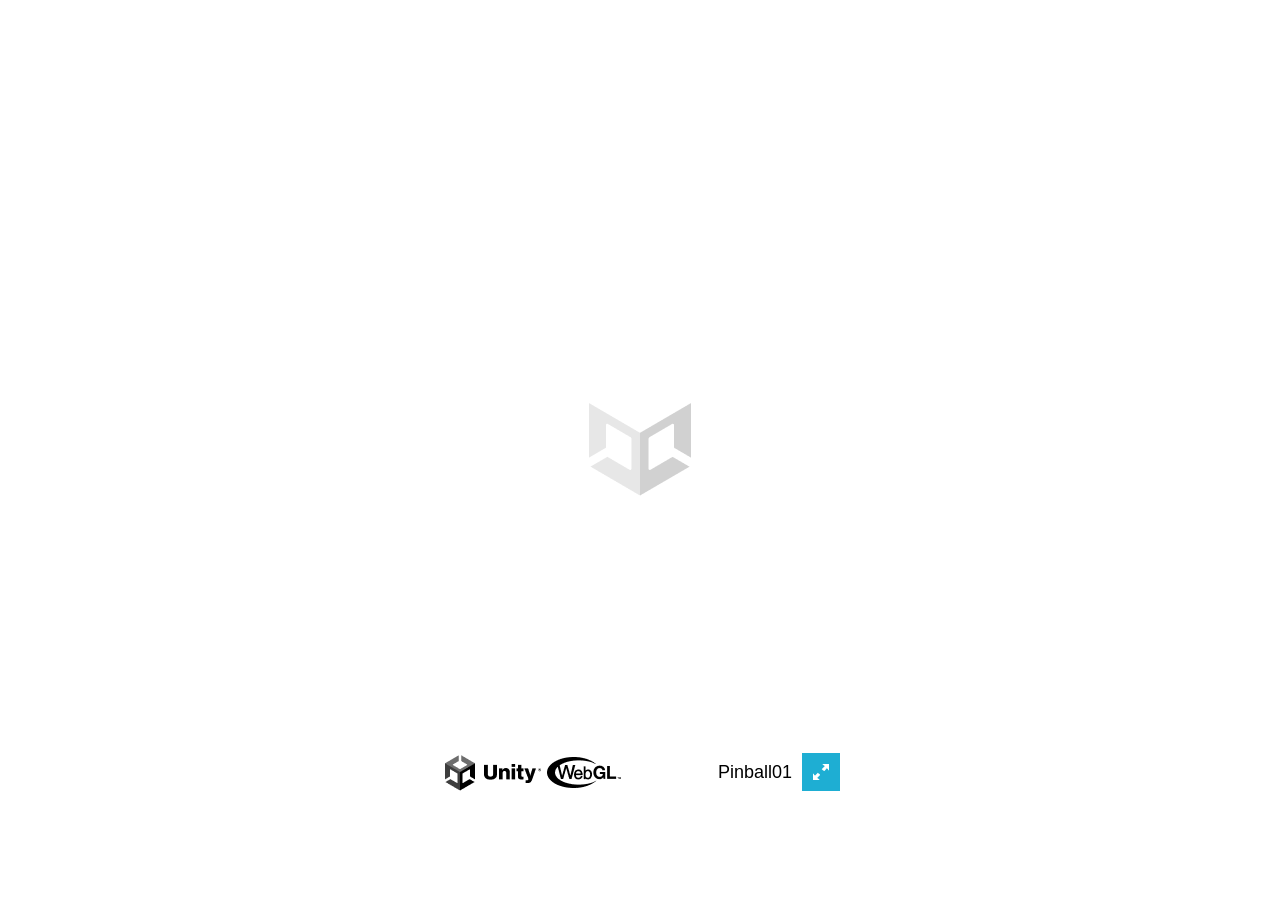
==== pinball01/index.html @ 051d89cb "Now Make it work poorly" ====
<!DOCTYPE html>
<html lang="en-us">
  <head>
    <meta charset="utf-8">
    <meta http-equiv="Content-Type" content="text/html; charset=utf-8">
    <title>Unity WebGL Player | Pinball01</title>
    <link rel="shortcut icon" href="TemplateData/favicon.ico">
    <link rel="stylesheet" href="TemplateData/style.css">
  </head>
  <body>
    <div id="unity-container" class="unity-desktop">
      <canvas id="unity-canvas" width=400 height=640 tabindex="-1"></canvas>
      <div id="unity-loading-bar">
        <div id="unity-logo"></div>
        <div id="unity-progress-bar-empty">
          <div id="unity-progress-bar-full"></div>
        </div>
      </div>
      <div id="unity-warning"> </div>
      <div id="unity-footer">
        <div id="unity-webgl-logo"></div>
        <div id="unity-fullscreen-button"></div>
        <div id="unity-build-title">Pinball01</div>
      </div>
    </div>
    <script>

      var container = document.querySelector("#unity-container");
      var canvas = document.querySelector("#unity-canvas");
      var loadingBar = document.querySelector("#unity-loading-bar");
      var progressBarFull = document.querySelector("#unity-progress-bar-full");
      var fullscreenButton = document.querySelector("#unity-fullscreen-button");
      var warningBanner = document.querySelector("#unity-warning");

      // Shows a temporary message banner/ribbon for a few seconds, or
      // a permanent error message on top of the canvas if type=='error'.
      // If type=='warning', a yellow highlight color is used.
      // Modify or remove this function to customize the visually presented
      // way that non-critical warnings and error messages are presented to the
      // user.
      function unityShowBanner(msg, type) {
        function updateBannerVisibility() {
          warningBanner.style.display = warningBanner.children.length ? 'block' : 'none';
        }
        var div = document.createElement('div');
        div.innerHTML = msg;
        warningBanner.appendChild(div);
        if (type == 'error') div.style = 'background: red; padding: 10px;';
        else {
          if (type == 'warning') div.style = 'background: yellow; padding: 10px;';
          setTimeout(function() {
            warningBanner.removeChild(div);
            updateBannerVisibility();
          }, 5000);
        }
        updateBannerVisibility();
      }

      var buildUrl = "Build";
      var loaderUrl = buildUrl + "/pinball01.loader.js";
      var config = {
        dataUrl: buildUrl + "/pinball01.data.unityweb",
        frameworkUrl: buildUrl + "/pinball01.framework.js.unityweb",
        codeUrl: buildUrl + "/pinball01.wasm.unityweb",
        streamingAssetsUrl: "StreamingAssets",
        companyName: "BobK",
        productName: "Pinball01",
        productVersion: "0.1",
        showBanner: unityShowBanner,
      };

      // By default, Unity keeps WebGL canvas render target size matched with
      // the DOM size of the canvas element (scaled by window.devicePixelRatio)
      // Set this to false if you want to decouple this synchronization from
      // happening inside the engine, and you would instead like to size up
      // the canvas DOM size and WebGL render target sizes yourself.
      // config.matchWebGLToCanvasSize = false;

      if (/iPhone|iPad|iPod|Android/i.test(navigator.userAgent)) {
        // Mobile device style: fill the whole browser client area with the game canvas:

        var meta = document.createElement('meta');
        meta.name = 'viewport';
        meta.content = 'width=device-width, height=device-height, initial-scale=1.0, user-scalable=no, shrink-to-fit=yes';
        document.getElementsByTagName('head')[0].appendChild(meta);
        container.className = "unity-mobile";
        canvas.className = "unity-mobile";

        // To lower canvas resolution on mobile devices to gain some
        // performance, uncomment the following line:
        // config.devicePixelRatio = 1;


      } else {
        // Desktop style: Render the game canvas in a window that can be maximized to fullscreen:

        canvas.style.width = "400px";
        canvas.style.height = "640px";
      }

      canvas.style.background = "url('" + buildUrl + "/pinball01.jpg') center / cover";
      loadingBar.style.display = "block";

      var script = document.createElement("script");
      script.src = loaderUrl;
      script.onload = () => {
        createUnityInstance(canvas, config, (progress) => {
          progressBarFull.style.width = 100 * progress + "%";
              }).then((unityInstance) => {
                loadingBar.style.display = "none";
                fullscreenButton.onclick = () => {
                  unityInstance.SetFullscreen(1);
                };
              }).catch((message) => {
                alert(message);
              });
            };

      document.body.appendChild(script);

    </script>
  </body>
</html>
---- pinball01/TemplateData/style.css ----
body { padding: 0; margin: 0 }
#unity-container { position: absolute }
#unity-container.unity-desktop { left: 50%; top: 50%; transform: translate(-50%, -50%) }
#unity-container.unity-mobile { position: fixed; width: 100%; height: 100% }
#unity-canvas { background: #FFFFFF }
.unity-mobile #unity-canvas { width: 100%; height: 100% }
#unity-loading-bar { position: absolute; left: 50%; top: 50%; transform: translate(-50%, -50%); display: none }
#unity-logo { width: 154px; height: 130px; background: url('unity-logo-dark.png') no-repeat center }
#unity-progress-bar-empty { width: 141px; height: 18px; margin-top: 10px; margin-left: 6.5px; background: url('progress-bar-empty-dark.png') no-repeat center }
#unity-progress-bar-full { width: 0%; height: 18px; margin-top: 10px; background: url('progress-bar-full-dark.png') no-repeat center }
#unity-footer { position: relative }
.unity-mobile #unity-footer { display: none }
#unity-webgl-logo { float:left; width: 204px; height: 38px; background: url('webgl-logo.png') no-repeat center }
#unity-build-title { float: right; margin-right: 10px; line-height: 38px; font-family: arial; font-size: 18px }
#unity-fullscreen-button { cursor:pointer; float: right; width: 38px; height: 38px; background: url('fullscreen-button.png') no-repeat center }
#unity-warning { position: absolute; left: 50%; top: 5%; transform: translate(-50%); background: white; padding: 10px; display: none }
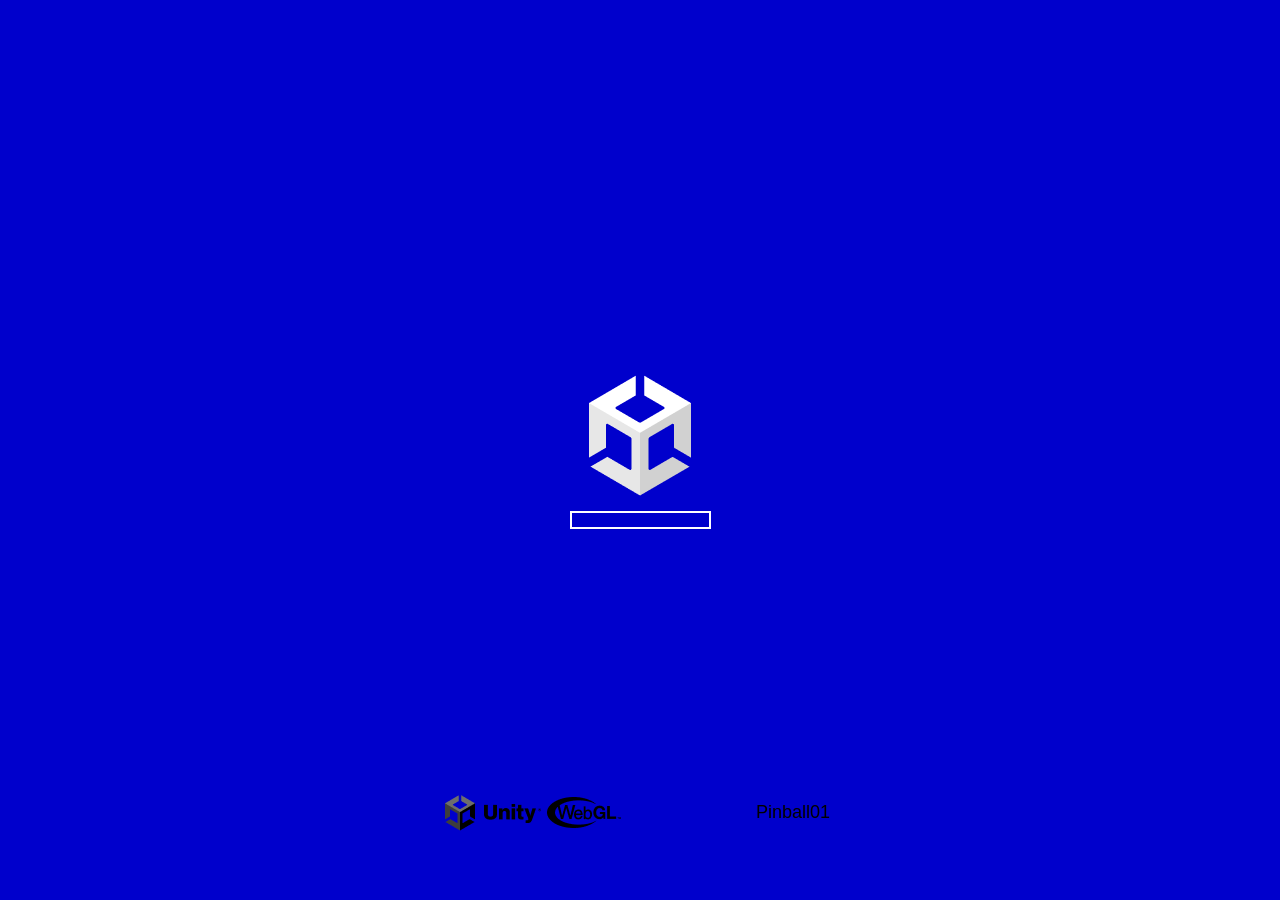
==== commit 88481bad: "WIP WebGL templates; screen resolutions" ====
--- a/pinball01/index.html
+++ b/pinball01/index.html
@@ -9,7 +9,7 @@
   </head>
   <body>
     <div id="unity-container" class="unity-desktop">
-      <canvas id="unity-canvas" width=400 height=640 tabindex="-1"></canvas>
+      <canvas id="unity-canvas" width=400 height=720 tabindex="-1"></canvas>
       <div id="unity-loading-bar">
         <div id="unity-logo"></div>
         <div id="unity-progress-bar-empty">
@@ -23,6 +23,13 @@
         <div id="unity-build-title">Pinball01</div>
       </div>
     </div>
+  <style>
+    body {
+        background-color: #0000CC; /* Specify your desired color using hex or other CSS color values */
+        margin: 0;
+    }
+  </style>
+
     <script>
 
       var container = document.querySelector("#unity-container");
@@ -95,7 +102,7 @@
         // Desktop style: Render the game canvas in a window that can be maximized to fullscreen:
 
         canvas.style.width = "400px";
-        canvas.style.height = "640px";
+        canvas.style.height = "720px";
       }
 
       canvas.style.background = "url('" + buildUrl + "/pinball01.jpg') center / cover";
--- a/pinball01/TemplateData/style.css
+++ b/pinball01/TemplateData/style.css
@@ -12,5 +12,5 @@
 .unity-mobile #unity-footer { display: none }
 #unity-webgl-logo { float:left; width: 204px; height: 38px; background: url('webgl-logo.png') no-repeat center }
 #unity-build-title { float: right; margin-right: 10px; line-height: 38px; font-family: arial; font-size: 18px }
-#unity-fullscreen-button { cursor:pointer; float: right; width: 38px; height: 38px; background: url('fullscreen-button.png') no-repeat center }
+#unity-fullscreen-button { cursor:pointer; float: right; width: 38px; height: 38px; display: none; background: url('fullscreen-button.png') no-repeat center }
 #unity-warning { position: absolute; left: 50%; top: 5%; transform: translate(-50%); background: white; padding: 10px; display: none }
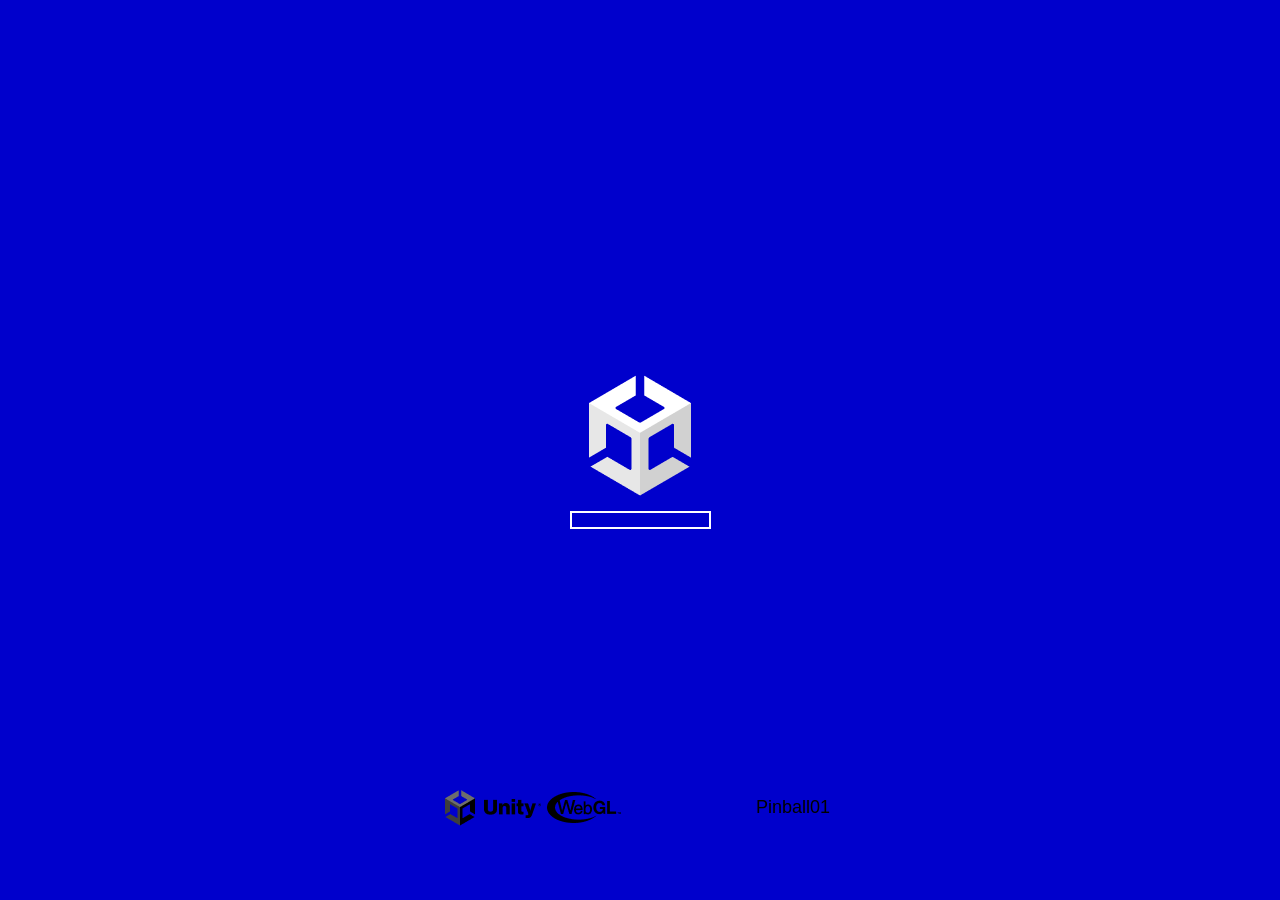
==== commit 8b5e3862: "WebGL Screen resolution 400x710 For test on handheld." ====
--- a/pinball01/index.html
+++ b/pinball01/index.html
@@ -9,7 +9,7 @@
   </head>
   <body>
     <div id="unity-container" class="unity-desktop">
-      <canvas id="unity-canvas" width=400 height=720 tabindex="-1"></canvas>
+      <canvas id="unity-canvas" width=400 height=710 tabindex="-1"></canvas>
       <div id="unity-loading-bar">
         <div id="unity-logo"></div>
         <div id="unity-progress-bar-empty">
@@ -102,7 +102,7 @@
         // Desktop style: Render the game canvas in a window that can be maximized to fullscreen:
 
         canvas.style.width = "400px";
-        canvas.style.height = "720px";
+        canvas.style.height = "710px";
       }
 
       canvas.style.background = "url('" + buildUrl + "/pinball01.jpg') center / cover";
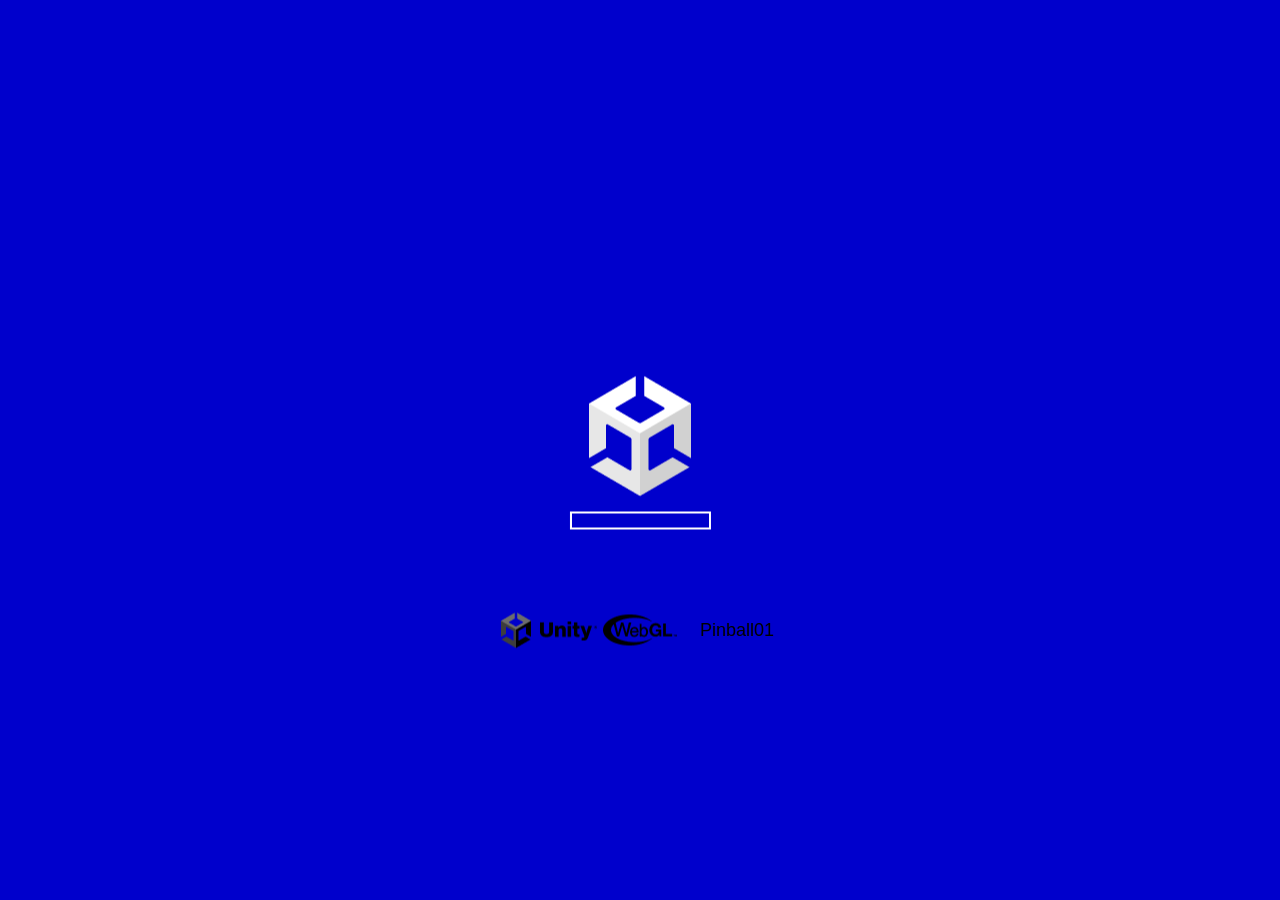
==== commit 586086cc: "WebGL Screen resolution 200x355 tests on browser ok. Handheld next." ====
--- a/pinball01/index.html
+++ b/pinball01/index.html
@@ -9,7 +9,7 @@
   </head>
   <body>
     <div id="unity-container" class="unity-desktop">
-      <canvas id="unity-canvas" width=400 height=710 tabindex="-1"></canvas>
+      <canvas id="unity-canvas" width=200 height=355 tabindex="-1"></canvas>
       <div id="unity-loading-bar">
         <div id="unity-logo"></div>
         <div id="unity-progress-bar-empty">
@@ -101,8 +101,8 @@
       } else {
         // Desktop style: Render the game canvas in a window that can be maximized to fullscreen:
 
-        canvas.style.width = "400px";
-        canvas.style.height = "710px";
+        canvas.style.width = "200px";
+        canvas.style.height = "355px";
       }
 
       canvas.style.background = "url('" + buildUrl + "/pinball01.jpg') center / cover";
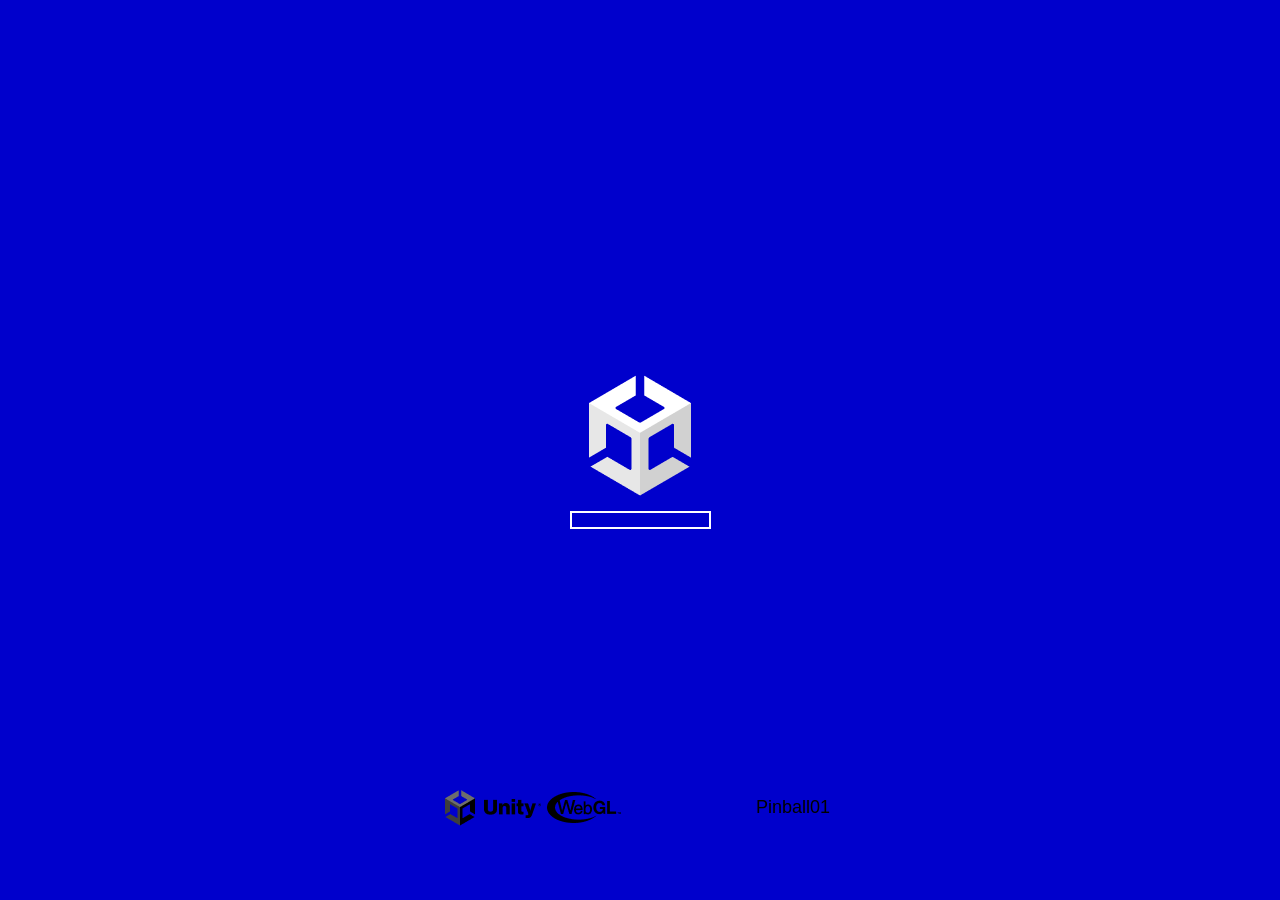
==== commit a9ea54f7: "Add UI anim. Set html canvas Hgt 710 Wdth 400. Build & move to web project for publishing" ====
--- a/pinball01/index.html
+++ b/pinball01/index.html
@@ -9,7 +9,7 @@
   </head>
   <body>
     <div id="unity-container" class="unity-desktop">
-      <canvas id="unity-canvas" width=200 height=355 tabindex="-1"></canvas>
+      <canvas id="unity-canvas" width=400 height=710 tabindex="-1"></canvas>
       <div id="unity-loading-bar">
         <div id="unity-logo"></div>
         <div id="unity-progress-bar-empty">
@@ -101,8 +101,8 @@
       } else {
         // Desktop style: Render the game canvas in a window that can be maximized to fullscreen:
 
-        canvas.style.width = "200px";
-        canvas.style.height = "355px";
+        canvas.style.width = "400px";
+        canvas.style.height = "710px";
       }
 
       canvas.style.background = "url('" + buildUrl + "/pinball01.jpg') center / cover";
